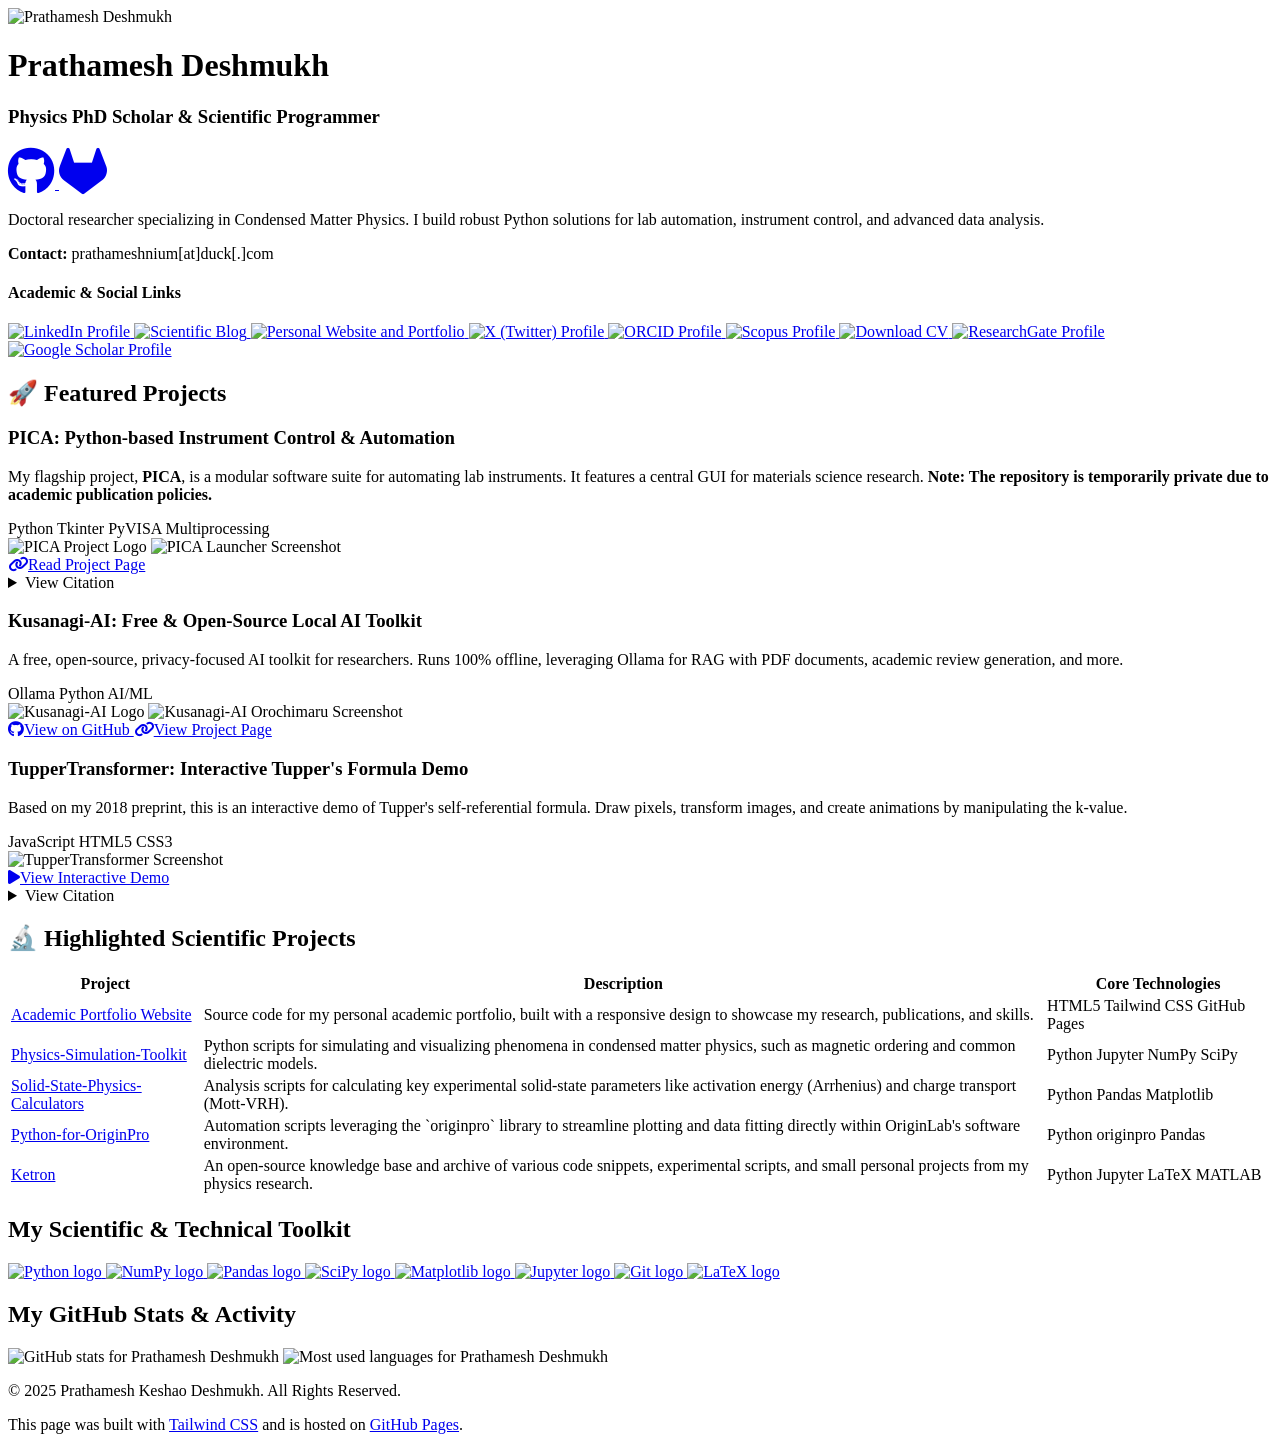
==== Index.html @ d0d530ff "a basic landing page" ====
<!DOCTYPE html>
<html lang="en" class="scroll-smooth">
<head>
    <meta charset="UTF-8">
    <meta name="viewport" content="width=device-width, initial-scale=1.0">
    
    <title>Prathamesh Deshmukh | Universal Homepage</title>
    <meta name="description" content="Welcome to the universal homepage and workbench of Prathamesh Deshmukh, a Physics PhD scholar and scientific programmer.">

    <link rel="stylesheet" href="https://cdnjs.cloudflare.com/ajax/libs/font-awesome/6.4.0/css/all.min.css" integrity="sha512-iecdLmaskl7CVkqkXNQ/ZH/XLlvWZOJyj7Yy7tcenmpD1ypASozpmT/E0iPtmFIB46ZmdtAc9eNBvH0H/ZpiBw==" crossorigin="anonymous" referrerpolicy="no-referrer" />

    <script src="https://cdn.tailwindcss.com"></script>

    <script>
        tailwind.config = {
            theme: {
                extend: {
                    colors: {
                        'dark-bg': '#111827',       // Dark background (from your site's theme)
                        'card-bg': '#1f2937',       // Lighter card background
                        'accent-orange': '#F6AD55', // Your theme's orange (from your CV badge)
                        'light-slate': '#D1D5DB',   // Light text
                        'slate': '#9CA3AF',         // Subdued text
                    }
                }
            }
        }
    </script>

    <style>
        body {
            font-family: 'sans-serif';
        }
        pre {
            white-space: pre-wrap;
            word-wrap: break-word;
        }
    </style>
</head>

<body class="bg-dark-bg text-light-slate antialiased">

    <div class="container mx-auto px-4 sm:px-6 lg:px-8 py-12 md:py-16">

        <header id="header" class="text-center mb-16">
            <img src="https://github.com/prathameshnium.png" alt="Prathamesh Deshmukh" class="w-32 h-32 rounded-full mx-auto mb-6 border-4 border-card-bg shadow-lg">
            
            <h1 class="text-4xl md:text-5xl font-bold text-white mb-2">Prathamesh Deshmukh</h1>
            <h3 class="text-2xl text-accent-orange mb-6">Physics PhD Scholar & Scientific Programmer</h3>

            <div class="flex justify-center gap-6 mb-8">
                <a href="https://github.com/prathameshnium" target="_blank" rel="noopener noreferrer" title="GitHub Profile" class="text-slate hover:text-accent-orange transition-colors">
                    <i class="fab fa-github fa-3x"></i>
                </a>
                <a href="https://gitlab.com/prathameshnium" target="_blank" rel="noopener noreferrer" title="GitLab Profile" class="text-slate hover:text-accent-orange transition-colors">
                    <i class="fab fa-gitlab fa-3x"></i>
                </a>
            </div>

            <p class="text-lg text-light-slate max-w-3xl mx-auto mb-6">
                Doctoral researcher specializing in Condensed Matter Physics. I build robust Python solutions for lab automation, instrument control, and advanced data analysis.
            </p>
            <p class="text-md text-slate max-w-3xl mx-auto mb-8">
                <b>Contact:</b> prathameshnium[at]duck[.]com
            </p>
            
            <h4 class="text-xl font-semibold text-white mb-4">Academic & Social Links</h4>
            <div class="flex flex-wrap justify-center gap-2">
                <a href="https://in.linkedin.com/in/prathamesh-k-deshmukh" target="_blank" rel="noopener noreferrer">
                    <img src="https://img.shields.io/badge/LinkedIn-0077B5?style=for-the-badge&logo=linkedin&logoColor=white" alt="LinkedIn Profile"/>
                </a>
                <a href="https://prathameshdeshmukh.site/pages/blog.html" target="_blank" rel="noopener noreferrer">
                    <img src="https://img.shields.io/badge/Blog-20232A?style=for-the-badge&logo=blogger&logoColor=white" alt="Scientific Blog"/>
                </a>
                <a href="https://prathameshdeshmukh.site/" target="_blank" rel="noopener noreferrer">
                    <img src="https://img.shields.io/badge/Website-6C93C4?style=for-the-badge&logo=website&logoColor=white" alt="Personal Website and Portfolio"/>
                </a>
                <a href="https://x.com/prathameshnium" target="_blank" rel="noopener noreferrer">
                    <img src="https://img.shields.io/badge/X_(Twitter)-000000?style=for-the-badge&logo=x&logoColor=white" alt="X (Twitter) Profile"/>
                </a>
                <a href="https://orcid.org/0009-0008-3278-0837" target="_blank" rel="noopener noreferrer">
                    <img src="https://img.shields.io/badge/ORCID-A6CE39?style=for-the-badge&logo=orcid&logoColor=white" alt="ORCID Profile"/>
                </a>
                <a href="https://www.scopus.com/authid/detail.uri?authorId=59544780300" target="_blank" rel="noopener noreferrer">
                    <img src="https://img.shields.io/badge/Scopus-E9711A?style=for-the-badge&logo=scopus&logoColor=white" alt="Scopus Profile"/>
                </a>
                <a href="https://prathameshdeshmukh.site/pages/cv.html" target="_blank" rel="noopener noreferrer">
                    <img src="https://img.shields.io/badge/Download_CV-F6AD55?style=for-the-badge&logo=read-the-docs&logoColor=white" alt="Download CV"/>
                </a>
                <a href="https://www.researchgate.net/profile/Prathamesh-Deshmukh-6" target="_blank" rel="noopener noreferrer">
                    <img src="https://img.shields.io/badge/ResearchGate-00CCBB?style=for-the-badge&logo=researchgate&logoColor=white" alt="ResearchGate Profile"/>
                </a>
                <a href="https://scholar.google.com/citations?user=DJgzI30AAAAJ&hl=en&oi=ao" target="_blank" rel="noopener noreferrer">
                    <img src="https://img.shields.io/badge/Google_Scholar-4285F4?style=for-the-badge&logo=google-scholar&logoColor=white" alt="Google Scholar Profile"/>
                </a>
            </div>
        </header>

        <section id="featured-projects" class="py-16">
            <h2 class="text-3xl font-bold text-white text-center mb-10">🚀 Featured Projects</h2>
            <div class="grid grid-cols-1 lg:grid-cols-2 gap-8">

                <div class="bg-card-bg rounded-lg shadow-lg overflow-hidden flex flex-col">
                    <div class="md:flex flex-grow">
                        <div class="p-6 md:w-2/3">
                            <h3 class="text-2xl font-bold text-accent-orange mb-3">PICA: Python-based Instrument Control & Automation</h3>
                            <p class="text-light-slate mb-4">
                                My flagship project, <b>PICA</b>, is a modular software suite for automating lab instruments. It features a central GUI for materials science research. <b>Note: The repository is temporarily private due to academic publication policies.</b>
                            </p>
                            <div class="flex flex-wrap gap-2 mb-6">
                                <span class="bg-blue-900 text-blue-200 text-xs font-semibold px-2.5 py-0.5 rounded">Python</span>
                                <span class="bg-gray-700 text-gray-200 text-xs font-semibold px-2.5 py-0.5 rounded">Tkinter</span>
                                <span class="bg-blue-900 text-blue-200 text-xs font-semibold px-2.5 py-0.5 rounded">PyVISA</span>
                                <span class="bg-blue-900 text-blue-200 text-xs font-semibold px-2.5 py-0.5 rounded">Multiprocessing</span>
                            </div>
                        </div>
                        <div class="p-6 md:w-1/3 flex flex-col items-center justify-center gap-4 bg-dark-bg/30">
                            <img src="https://raw.githubusercontent.com/prathameshnium/static-files/main/projects/pica/logo/pica-logo-nbg.png" alt="PICA Project Logo" class="w-24 h-24 object-contain"/>
                            <img src="https://raw.githubusercontent.com/prathameshnium/static-files/main/projects/pica/pica-launcher-screenshot.png" alt="PICA Launcher Screenshot" class="w-full max-w-xs rounded-lg shadow-md"/>
                        </div>
                    </div>
                    <div class="p-6 bg-gray-800/50 mt-auto flex flex-wrap gap-4">
                         <a href="https://prathameshdeshmukh.site/pages/project-pica.html" target="_blank" rel="noopener noreferrer" class="font-medium text-accent-orange hover:text-white transition-colors">
                            <i class="fas fa-link mr-2"></i>Read Project Page
                        </a>
                        <details class="text-sm w-full">
                            <summary class="cursor-pointer font-semibold text-slate hover:text-white">View Citation</summary>
                            <div class="bg-dark-bg p-4 rounded-md mt-2 text-slate">
                                <pre class="bg-gray-900 p-3 rounded-md text-xs mt-2 overflow-auto">@software{Deshmukh_PICA_2023, ...}</pre>
                            </div>
                        </details>
                    </div>
                </div>

                <div class="bg-card-bg rounded-lg shadow-lg overflow-hidden flex flex-col">
                    <div class="md:flex flex-grow">
                        <div class="p-6 md:w-2/3">
                            <h3 class="text-2xl font-bold text-accent-orange mb-3">Kusanagi-AI: Free & Open-Source Local AI Toolkit</h3>
                            <p class="text-light-slate mb-4">
                                A free, open-source, privacy-focused AI toolkit for researchers. Runs 100% offline, leveraging Ollama for RAG with PDF documents, academic review generation, and more.
                            </p>
                            <div class="flex flex-wrap gap-2 mb-6">
                                <span class="bg-gray-700 text-gray-200 text-xs font-semibold px-2.5 py-0.5 rounded">Ollama</span>
                                <span class="bg-blue-900 text-blue-200 text-xs font-semibold px-2.5 py-0.5 rounded">Python</span>
                                <span class="bg-pink-900 text-pink-200 text-xs font-semibold px-2.5 py-0.5 rounded">AI/ML</span>
                            </div>
                        </div>
                        <div class="p-6 md:w-1/3 flex flex-col items-center justify-center gap-4 bg-dark-bg/30">
                            <img src="https://raw.githubusercontent.com/prathameshnium/static-files/main/projects/kusanagi-ai/logo/Kusanagi-AI.png" alt="Kusanagi-AI Logo" class="w-24 h-24 object-contain"/>
                            <img src="https://raw.githubusercontent.com/prathameshnium/static-files/main/projects/kusanagi-ai/Orochimaru_Screenshot.jpg" alt="Kusanagi-AI Orochimaru Screenshot" class="w-full max-w-xs rounded-lg shadow-md"/>
                        </div>
                    </div>
                    <div class="p-6 bg-gray-800/50 mt-auto flex flex-wrap gap-4">
                         <a href="https://github.com/prathameshnium/Kusanagi-AI" target="_blank" rel="noopener noreferrer" class="font-medium text-accent-orange hover:text-white transition-colors">
                            <i class="fab fa-github mr-2"></i>View on GitHub
                        </a>
                        <a href="https://prathameshnium.github.io/Kusanagi-AI/" target="_blank" rel="noopener noreferrer" class="font-medium text-accent-orange hover:text-white transition-colors">
                            <i class="fas fa-link mr-2"></i>View Project Page
                        </a>
                    </div>
                </div>

                <div class="bg-card-bg rounded-lg shadow-lg overflow-hidden flex flex-col">
                    <div class="md:flex flex-grow">
                        <div class="p-6 md:w-2/3">
                            <h3 class="text-2xl font-bold text-accent-orange mb-3">TupperTransformer: Interactive Tupper's Formula Demo</h3>
                            <p class="text-light-slate mb-4">
                                Based on my 2018 preprint, this is an interactive demo of Tupper's self-referential formula. Draw pixels, transform images, and create animations by manipulating the k-value.
                            </p>
                            <div class="flex flex-wrap gap-2 mb-6">
                                <span class="bg-yellow-700 text-yellow-200 text-xs font-semibold px-2.5 py-0.5 rounded">JavaScript</span>
                                <span class="bg-red-800 text-red-200 text-xs font-semibold px-2.5 py-0.5 rounded">HTML5</span>
                                <span class="bg-blue-800 text-blue-200 text-xs font-semibold px-2.5 py-0.5 rounded">CSS3</span>
                            </div>
                        </div>
                        <div class="p-6 md:w-1/3 flex flex-col items-center justify-center gap-4 bg-dark-bg/30">
                            <img src="https://raw.githubusercontent.com/prathameshnium/static-files/main/projects/tupper-transformer/tupper-transformer-ss.png" alt="TupperTransformer Screenshot" class="w-full max-w-xs rounded-lg shadow-md"/>
                        </div>
                    </div>
                    <div class="p-6 bg-gray-800/50 mt-auto flex flex-wrap gap-4">
                        <a href="https://prathameshnium.github.io/TupperTransformer/" target="_blank" rel="noopener noreferrer" class="font-medium text-accent-orange hover:text-white transition-colors">
                            <i class="fas fa-play mr-2"></i>View Interactive Demo
                        </a>
                         <details class="text-sm w-full">
                            <summary class="cursor-pointer font-semibold text-slate hover:text-white">View Citation</summary>
                            <div class="bg-dark-bg p-4 rounded-md mt-2 text-slate">
                                <pre class="bg-gray-900 p-3 rounded-md text-xs mt-2 overflow-auto">@article{Deshmukh2018, ...}</pre>
                            </div>
                        </details>
                    </div>
                </div>

            </div> </section>


        <section id="more-projects" class="py-12">
            <h2 class="text-3xl font-bold text-white text-center mb-10">🔬 Highlighted Scientific Projects</h2>
            <div class="bg-card-bg rounded-lg shadow-lg overflow-x-auto">
                <table class="min-w-full divide-y divide-gray-700">
                    <thead class="bg-gray-800/50">
                        <tr>
                            <th scope="col" class="py-3 px-6 text-left text-xs font-medium text-slate uppercase tracking-wider">Project</th>
                            <th scope="col" class="py-3 px-6 text-left text-xs font-medium text-slate uppercase tracking-wider">Description</th>
                            <th scope="col" class="py-3 px-6 text-left text-xs font-medium text-slate uppercase tracking-wider">Core Technologies</th>
                        </tr>
                    </thead>
                    <tbody class="divide-y divide-gray-700">
                        <tr class="hover:bg-gray-700/50">
                            <td class="py-4 px-6 text-sm text-white whitespace-nowrap"><a href="https://github.com/prathameshnium/prathameshnium.github.io" target="_blank" rel="noopener noreferrer" class="font-bold text-accent-orange hover:underline">Academic Portfolio Website</a></td>
                            <td class="py-4 px-6 text-sm text-light-slate">Source code for my personal academic portfolio, built with a responsive design to showcase my research, publications, and skills.</td>
                            <td class="py-4 px-6 text-sm text-light-slate"><span class="bg-gray-700 text-xs px-2 py-1 rounded-md">HTML5</span> <span class="bg-gray-700 text-xs px-2 py-1 rounded-md">Tailwind CSS</span> <span class="bg-gray-700 text-xs px-2 py-1 rounded-md">GitHub Pages</span></td>
                        </tr>
                        <tr class="hover:bg-gray-700/50">
                            <td class="py-4 px-6 text-sm text-white whitespace-nowrap"><a href="https://github.com/prathameshnium/Physics-Simulation-Toolkit" target="_blank" rel="noopener noreferrer" class="font-bold text-accent-orange hover:underline">Physics-Simulation-Toolkit</a></td>
                            <td class="py-4 px-6 text-sm text-light-slate">Python scripts for simulating and visualizing phenomena in condensed matter physics, such as magnetic ordering and common dielectric models.</td>
                            <td class="py-4 px-6 text-sm text-light-slate"><span class="bg-gray-700 text-xs px-2 py-1 rounded-md">Python</span> <span class="bg-gray-700 text-xs px-2 py-1 rounded-md">Jupyter</span> <span class="bg-gray-700 text-xs px-2 py-1 rounded-md">NumPy</span> <span class="bg-gray-700 text-xs px-2 py-1 rounded-md">SciPy</span></td>
                        </tr>
                        <tr class="hover:bg-gray-700/50">
                            <td class="py-4 px-6 text-sm text-white whitespace-nowrap"><a href="https://github.com/prathameshnium/Solid-State-Physics-Calculators" target="_blank" rel="noopener noreferrer" class="font-bold text-accent-orange hover:underline">Solid-State-Physics-Calculators</a></td>
                            <td class="py-4 px-6 text-sm text-light-slate">Analysis scripts for calculating key experimental solid-state parameters like activation energy (Arrhenius) and charge transport (Mott-VRH).</td>
                            <td class="py-4 px-6 text-sm text-light-slate"><span class="bg-gray-700 text-xs px-2 py-1 rounded-md">Python</span> <span class="bg-gray-700 text-xs px-2 py-1 rounded-md">Pandas</span> <span class="bg-gray-700 text-xs px-2 py-1 rounded-md">Matplotlib</span></td>
                        </tr>
                        <tr class="hover:bg-gray-700/50">
                            <td class="py-4 px-6 text-sm text-white whitespace-nowrap"><a href="https://github.com/prathameshnium/Python-for-OriginPro" target="_blank" rel="noopener noreferrer" class="font-bold text-accent-orange hover:underline">Python-for-OriginPro</a></td>
                            <td class="py-4 px-6 text-sm text-light-slate">Automation scripts leveraging the `originpro` library to streamline plotting and data fitting directly within OriginLab's software environment.</td>
                            <td class="py-4 px-6 text-sm text-light-slate"><span class="bg-gray-700 text-xs px-2 py-1 rounded-md">Python</span> <span class="bg-gray-700 text-xs px-2 py-1 rounded-md">originpro</span> <span class="bg-gray-700 text-xs px-2 py-1 rounded-md">Pandas</span></td>
                        </tr>
                        <tr class="hover:bg-gray-700/50">
                            <td class="py-4 px-6 text-sm text-white whitespace-nowrap"><a href="https://github.com/prathameshnium/Ketron" target="_blank" rel="noopener noreferrer" class="font-bold text-accent-orange hover:underline">Ketron</a></td>
                            <td class="py-4 px-6 text-sm text-light-slate">An open-source knowledge base and archive of various code snippets, experimental scripts, and small personal projects from my physics research.</td>
                            <td class="py-4 px-6 text-sm text-light-slate"><span class="bg-gray-700 text-xs px-2 py-1 rounded-md">Python</span> <span class="bg-gray-700 text-xs px-2 py-1 rounded-md">Jupyter</span> <span class="bg-gray-700 text-xs px-2 py-1 rounded-md">LaTeX</span> <span class="bg-gray-700 text-xs px-2 py-1 rounded-md">MATLAB</span></td>
                        </tr>
                    </tbody>
                </table>
            </div>
        </section>

        <section id="toolkit" class="py-12">
            <h2 class="text-3xl font-bold text-white text-center mb-8">My Scientific & Technical Toolkit</h2>
            <div class="flex flex-wrap justify-center items-center gap-6 md:gap-10">
                <a href="https://www.python.org" target="_blank" rel="noopener noreferrer" title="Python"> <img src="https://raw.githubusercontent.com/prathameshnium/static-files/main/icons/python.svg" alt="Python logo" width="45" height="45"/> </a>
                <a href="https://numpy.org/" target="_blank" rel="noopener noreferrer" title="NumPy"> <img src="https://raw.githubusercontent.com/prathameshnium/static-files/main/icons/numpy.svg" alt="NumPy logo" width="45" height="45"/> </a>
                <a href="https://pandas.pydata.org/" target="_blank" rel="noopener noreferrer" title="Pandas"> <img src="https://raw.githubusercontent.com/prathameshnium/static-files/main/icons/pandas.svg" alt="Pandas logo" width="45" height="45"/> </a>
                <a href="https://scipy.org/" target="_blank" rel="noopener noreferrer" title="SciPy"> <img src="https://raw.githubusercontent.com/prathameshnium/static-files/main/icons/scipy.svg" alt="SciPy logo" width="50" height="50"/> </a>
                <a href="https://matplotlib.org/" target="_blank" rel="noopener noreferrer" title="Matplotlib"> <img src="https://raw.githubusercontent.com/prathameshnium/static-files/main/icons/matplotlib.svg" alt="Matplotlib logo" width="120" height="120"/> </a>
                <a href="https://jupyter.org/" target="_blank" rel="noopener noreferrer" title="Jupyter"> <img src="https://raw.githubusercontent.com/prathameshnium/static-files/main/icons/jupyter.svg" alt="Jupyter logo" width="45" height="45"/> </a>
                <a href="https://git-scm.com/" target="_blank" rel="noopener noreferrer" title="Git"> <img src="https://raw.githubusercontent.com/prathameshnium/static-files/main/icons/git.svg" alt="Git logo" width="45" height="45"/> </a>
                <a href="https://www.latex-project.org/" target="_blank" rel="noopener noreferrer" title="LaTeX"> <img src="https://raw.githubusercontent.com/prathameshnium/static-files/main/icons/latex.svg" alt="LaTeX logo" width="45" height="45"/> </a>
            </div>
        </section>

        <section id="stats" class="py-12">
            <h2 class="text-3xl font-bold text-white text-center mb-10">My GitHub Stats & Activity</h2>
            <div class="flex flex-col md:flex-row flex-wrap justify-center items-center gap-4">
                <img src="https://github-readme-stats.vercel.app/api?username=prathameshnium&show_icons=true&locale=en&hide_border=true&count_private=true&bg_color=1f2937&title_color=F6AD55&text_color=D1D5DB&icon_color=F6AD55&show_owner=true" alt="GitHub stats for Prathamesh Deshmukh" class="w-full md:w-auto md:max-w-md"/>
                <img src="https://github-readme-stats.vercel.app/api/top-langs?username=prathameshnium&show_icons=true&locale=en&layout=compact&hide_border=true&bg_color=1f2937&title_color=F6AD55&text_color=D1D5DB&icon_color=F6AD55&exclude_repo=prathameshnium.github.io" alt="Most used languages for Prathamesh Deshmukh" class="w-full md:w-auto"/>
            </div>
        </section>

        <footer class="text-center py-12 mt-12 border-t border-gray-700">
            <p class="text-slate">&copy; 2025 Prathamesh Keshao Deshmukh. All Rights Reserved.</p>
            <p class="text-sm text-slate mt-2">
                This page was built with <a href="https://tailwindcss.com/" target="_blank" rel="noopener noreferrer" class="hover:text-accent-orange">Tailwind CSS</a> and is hosted on 
                <a href="https://github.com/prathameshnium/prathameshnium.github.io" target="_blank" rel="noopener noreferrer" class="hover:text-accent-orange">GitHub Pages</a>.
            </p>
        </footer>

    </div> </body>
</html>
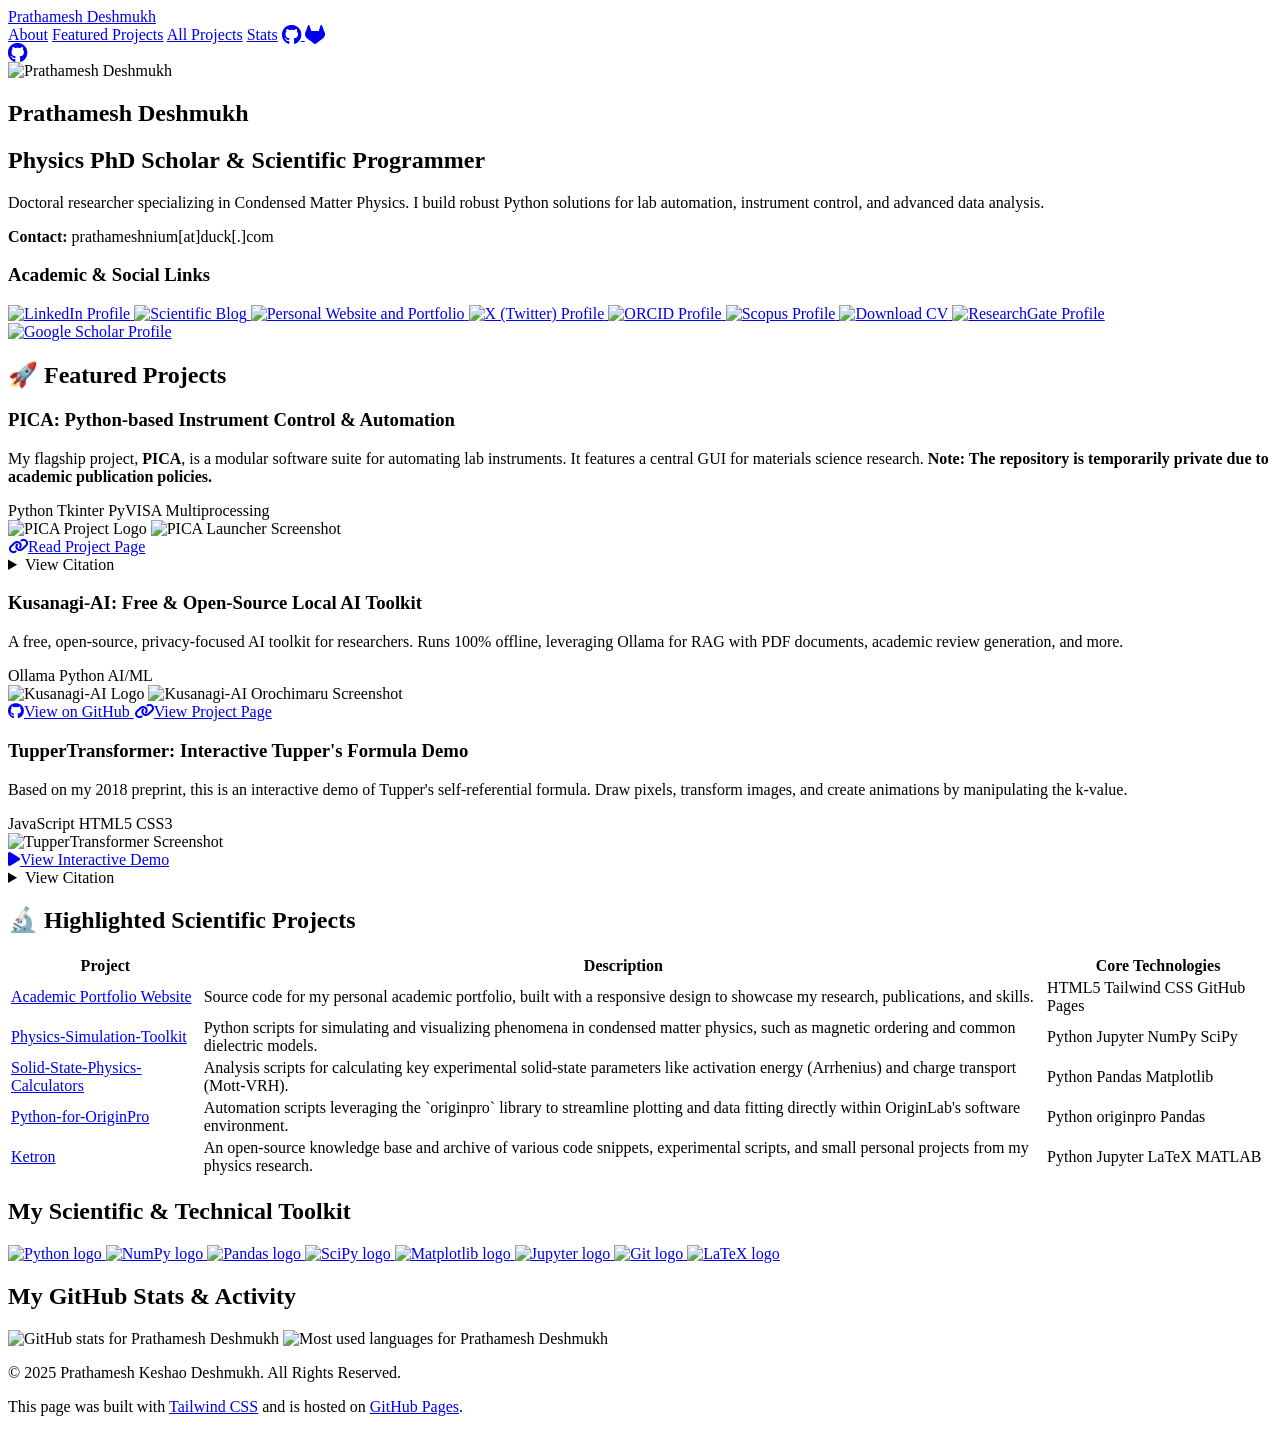
==== commit d5c94103: "added readme + fix the cite part" ====
--- a/Index.html
+++ b/Index.html
@@ -4,8 +4,26 @@
     <meta charset="UTF-8">
     <meta name="viewport" content="width=device-width, initial-scale=1.0">
     
-    <title>Prathamesh Deshmukh | Universal Homepage</title>
-    <meta name="description" content="Welcome to the universal homepage and workbench of Prathamesh Deshmukh, a Physics PhD scholar and scientific programmer.">
+    <title>Prathamesh Deshmukh | Scientific Programmer & Physics PhD</title>
+    <meta name="description" content="Official homepage of Prathamesh Deshmukh, a Physics PhD scholar and scientific programmer, showcasing key projects in lab automation (PICA), local AI (Kusanagi-AI), and computational physics.">
+    <meta name="keywords" content="Prathamesh Deshmukh, Physics PhD, Scientific Programmer, Python, Lab Automation, PICA, Kusanagi-AI, Condensed Matter Physics, Data Analysis">
+    <meta name="author" content="Prathamesh Deshmukh">
+    <link rel="canonical" href="https://prathameshnium.github.io/">
+    
+    <meta property="og:title" content="Prathamesh Deshmukh | Scientific Programmer & Physics PhD">
+    <meta property="og:description" content="Showcasing key projects in lab automation, local AI, and computational physics.">
+    <meta property="og:type" content="website">
+    <meta property="og:url" content="https://prathameshnium.github.io/">
+    <meta property="og:image" content="https://github.com/prathameshnium.png">
+    
+    <meta name="twitter:card" content="summary">
+    <meta name="twitter:site" content="@prathameshnium">
+    <meta name="twitter:creator" content="@prathameshnium">
+    <meta name="twitter:title" content="Prathamesh Deshmukh | Scientific Programmer & Physics PhD">
+    <meta name="twitter:description" content="Showcasing key projects in lab automation, local AI, and computational physics.">
+    <meta name="twitter:image" content="https://github.com/prathameshnium.png">
+
+    <link rel="icon" href="https://github.com/prathameshnium.png" type="image/png">
 
     <link rel="stylesheet" href="https://cdnjs.cloudflare.com/ajax/libs/font-awesome/6.4.0/css/all.min.css" integrity="sha512-iecdLmaskl7CVkqkXNQ/ZH/XLlvWZOJyj7Yy7tcenmpD1ypASozpmT/E0iPtmFIB46ZmdtAc9eNBvH0H/ZpiBw==" crossorigin="anonymous" referrerpolicy="no-referrer" />
 
@@ -15,255 +33,287 @@
         tailwind.config = {
             theme: {
                 extend: {
+                    fontFamily: {
+                        'sans': ['"ui-sans-serif"', '"system-ui"', 'sans-serif'],
+                        'serif': ['"ui-serif"', '"Georgia"', 'serif'],
+                    },
                     colors: {
-                        'dark-bg': '#111827',       // Dark background (from your site's theme)
-                        'card-bg': '#1f2937',       // Lighter card background
-                        'accent-orange': '#F6AD55', // Your theme's orange (from your CV badge)
-                        'light-slate': '#D1D5DB',   // Light text
-                        'slate': '#9CA3AF',         // Subdued text
+                        'dark-bg': '#111827',
+                        'card-bg': '#1f2937',
+                        'accent-orange': '#F6AD55',
+                        'light-slate': '#D1D5DB',
+                        'slate': '#9CA3AF',
                     }
                 }
             }
         }
     </script>
-
-    <style>
-        body {
-            font-family: 'sans-serif';
-        }
-        pre {
-            white-space: pre-wrap;
-            word-wrap: break-word;
-        }
-    </style>
 </head>
 
-<body class="bg-dark-bg text-light-slate antialiased">
-
-    <div class="container mx-auto px-4 sm:px-6 lg:px-8 py-12 md:py-16">
-
-        <header id="header" class="text-center mb-16">
-            <img src="https://github.com/prathameshnium.png" alt="Prathamesh Deshmukh" class="w-32 h-32 rounded-full mx-auto mb-6 border-4 border-card-bg shadow-lg">
-            
-            <h1 class="text-4xl md:text-5xl font-bold text-white mb-2">Prathamesh Deshmukh</h1>
-            <h3 class="text-2xl text-accent-orange mb-6">Physics PhD Scholar & Scientific Programmer</h3>
-
-            <div class="flex justify-center gap-6 mb-8">
-                <a href="https://github.com/prathameshnium" target="_blank" rel="noopener noreferrer" title="GitHub Profile" class="text-slate hover:text-accent-orange transition-colors">
-                    <i class="fab fa-github fa-3x"></i>
-                </a>
-                <a href="https://gitlab.com/prathameshnium" target="_blank" rel="noopener noreferrer" title="GitLab Profile" class="text-slate hover:text-accent-orange transition-colors">
-                    <i class="fab fa-gitlab fa-3x"></i>
-                </a>
+<body class="antialiased font-sans bg-dark-bg text-light-slate">
+
+    <nav class="bg-dark-bg/80 backdrop-blur-sm sticky top-0 z-50 border-b border-gray-700">
+        <div class="container mx-auto px-4 sm:px-6 lg:px-8">
+            <div class="flex justify-between items-center h-16">
+                <div class="flex-shrink-0">
+                    <a href="#" class="text-2xl font-bold text-white font-serif">Prathamesh Deshmukh</a>
+                </div>
+                <div class="hidden md:flex items-center space-x-6">
+                    <a href="#about" class="text-slate hover:text-accent-orange px-3 py-2 rounded-md text-sm font-medium transition-colors">About</a>
+                    <a href="#featured-projects" class="text-slate hover:text-accent-orange px-3 py-2 rounded-md text-sm font-medium transition-colors">Featured Projects</a>
+                    <a href="#more-projects" class="text-slate hover:text-accent-orange px-3 py-2 rounded-md text-sm font-medium transition-colors">All Projects</a>
+                    <a href="#stats" class="text-slate hover:text-accent-orange px-3 py-2 rounded-md text-sm font-medium transition-colors">Stats</a>
+                    <a href="https://github.com/prathameshnium" target="_blank" rel="noopener noreferrer" class="text-slate hover:text-accent-orange" aria-label="GitHub Profile">
+                        <i class="fab fa-github fa-lg"></i>
+                    </a>
+                    <a href="https://gitlab.com/prathameshnium" target="_blank" rel="noopener noreferrer" class="text-slate hover:text-accent-orange" aria-label="GitLab Profile">
+                        <i class="fab fa-gitlab fa-lg"></i>
+                    </a>
+                </div>
+                <div class="md:hidden">
+                    <a href="https://github.com/prathameshnium" target="_blank" rel="noopener noreferrer" class="text-slate hover:text-accent-orange" aria-label="GitHub Profile">
+                        <i class="fab fa-github fa-lg"></i>
+                    </a>
+                </div>
             </div>
-
-            <p class="text-lg text-light-slate max-w-3xl mx-auto mb-6">
-                Doctoral researcher specializing in Condensed Matter Physics. I build robust Python solutions for lab automation, instrument control, and advanced data analysis.
-            </p>
-            <p class="text-md text-slate max-w-3xl mx-auto mb-8">
-                <b>Contact:</b> prathameshnium[at]duck[.]com
-            </p>
-            
-            <h4 class="text-xl font-semibold text-white mb-4">Academic & Social Links</h4>
-            <div class="flex flex-wrap justify-center gap-2">
-                <a href="https://in.linkedin.com/in/prathamesh-k-deshmukh" target="_blank" rel="noopener noreferrer">
-                    <img src="https://img.shields.io/badge/LinkedIn-0077B5?style=for-the-badge&logo=linkedin&logoColor=white" alt="LinkedIn Profile"/>
-                </a>
-                <a href="https://prathameshdeshmukh.site/pages/blog.html" target="_blank" rel="noopener noreferrer">
-                    <img src="https://img.shields.io/badge/Blog-20232A?style=for-the-badge&logo=blogger&logoColor=white" alt="Scientific Blog"/>
-                </a>
-                <a href="https://prathameshdeshmukh.site/" target="_blank" rel="noopener noreferrer">
-                    <img src="https://img.shields.io/badge/Website-6C93C4?style=for-the-badge&logo=website&logoColor=white" alt="Personal Website and Portfolio"/>
-                </a>
-                <a href="https://x.com/prathameshnium" target="_blank" rel="noopener noreferrer">
-                    <img src="https://img.shields.io/badge/X_(Twitter)-000000?style=for-the-badge&logo=x&logoColor=white" alt="X (Twitter) Profile"/>
-                </a>
-                <a href="https://orcid.org/0009-0008-3278-0837" target="_blank" rel="noopener noreferrer">
-                    <img src="https://img.shields.io/badge/ORCID-A6CE39?style=for-the-badge&logo=orcid&logoColor=white" alt="ORCID Profile"/>
-                </a>
-                <a href="https://www.scopus.com/authid/detail.uri?authorId=59544780300" target="_blank" rel="noopener noreferrer">
-                    <img src="https://img.shields.io/badge/Scopus-E9711A?style=for-the-badge&logo=scopus&logoColor=white" alt="Scopus Profile"/>
-                </a>
-                <a href="https://prathameshdeshmukh.site/pages/cv.html" target="_blank" rel="noopener noreferrer">
-                    <img src="https://img.shields.io/badge/Download_CV-F6AD55?style=for-the-badge&logo=read-the-docs&logoColor=white" alt="Download CV"/>
-                </a>
-                <a href="https://www.researchgate.net/profile/Prathamesh-Deshmukh-6" target="_blank" rel="noopener noreferrer">
-                    <img src="https://img.shields.io/badge/ResearchGate-00CCBB?style=for-the-badge&logo=researchgate&logoColor=white" alt="ResearchGate Profile"/>
-                </a>
-                <a href="https://scholar.google.com/citations?user=DJgzI30AAAAJ&hl=en&oi=ao" target="_blank" rel="noopener noreferrer">
-                    <img src="https://img.shields.io/badge/Google_Scholar-4285F4?style=for-the-badge&logo=google-scholar&logoColor=white" alt="Google Scholar Profile"/>
-                </a>
-            </div>
-        </header>
-
-        <section id="featured-projects" class="py-16">
-            <h2 class="text-3xl font-bold text-white text-center mb-10">🚀 Featured Projects</h2>
-            <div class="grid grid-cols-1 lg:grid-cols-2 gap-8">
-
-                <div class="bg-card-bg rounded-lg shadow-lg overflow-hidden flex flex-col">
-                    <div class="md:flex flex-grow">
-                        <div class="p-6 md:w-2/3">
-                            <h3 class="text-2xl font-bold text-accent-orange mb-3">PICA: Python-based Instrument Control & Automation</h3>
-                            <p class="text-light-slate mb-4">
-                                My flagship project, <b>PICA</b>, is a modular software suite for automating lab instruments. It features a central GUI for materials science research. <b>Note: The repository is temporarily private due to academic publication policies.</b>
-                            </p>
-                            <div class="flex flex-wrap gap-2 mb-6">
-                                <span class="bg-blue-900 text-blue-200 text-xs font-semibold px-2.5 py-0.5 rounded">Python</span>
-                                <span class="bg-gray-700 text-gray-200 text-xs font-semibold px-2.5 py-0.5 rounded">Tkinter</span>
-                                <span class="bg-blue-900 text-blue-200 text-xs font-semibold px-2.5 py-0.5 rounded">PyVISA</span>
-                                <span class="bg-blue-900 text-blue-200 text-xs font-semibold px-2.5 py-0.5 rounded">Multiprocessing</span>
-                            </div>
-                        </div>
-                        <div class="p-6 md:w-1/3 flex flex-col items-center justify-center gap-4 bg-dark-bg/30">
-                            <img src="https://raw.githubusercontent.com/prathameshnium/static-files/main/projects/pica/logo/pica-logo-nbg.png" alt="PICA Project Logo" class="w-24 h-24 object-contain"/>
-                            <img src="https://raw.githubusercontent.com/prathameshnium/static-files/main/projects/pica/pica-launcher-screenshot.png" alt="PICA Launcher Screenshot" class="w-full max-w-xs rounded-lg shadow-md"/>
+        </div>
+    </nav>
+
+    <main>
+        <div class="container mx-auto px-4 sm:px-6 lg:px-8 py-12 md:py-16">
+
+            <section id="about" class="text-center pt-12 mb-16">
+                <img src="https://github.com/prathameshnium.png" alt="Prathamesh Deshmukh" class="w-32 h-32 rounded-full mx-auto mb-6 border-4 border-card-bg shadow-lg">
+                
+                <h1 class="text-4xl md:text-5xl font-bold text-white mb-2">Prathamesh Deshmukh</h1>
+                <h2 class="text-2xl text-accent-orange mb-6">Physics PhD Scholar & Scientific Programmer</h2>
+
+                <p class="text-lg text-light-slate max-w-3xl mx-auto mb-6">
+                    Doctoral researcher specializing in Condensed Matter Physics. I build robust Python solutions for lab automation, instrument control, and advanced data analysis.
+                </p>
+                <p class="text-md text-slate max-w-3xl mx-auto mb-8">
+                    <b>Contact:</b> prathameshnium[at]duck[.]com
+                </p>
+                
+                <h3 class="text-xl font-semibold text-white mb-4">Academic & Social Links</h3>
+                <div class="flex flex-wrap justify-center gap-2">
+                    <a href="https://in.linkedin.com/in/prathamesh-k-deshmukh" target="_blank" rel="noopener noreferrer">
+                        <img src="https://img.shields.io/badge/LinkedIn-0077B5?style=for-the-badge&logo=linkedin&logoColor=white" alt="LinkedIn Profile"/>
+                    </a>
+                    <a href="https://prathameshdeshmukh.site/pages/blog.html" target="_blank" rel="noopener noreferrer">
+                        <img src="https://img.shields.io/badge/Blog-20232A?style=for-the-badge&logo=blogger&logoColor=white" alt="Scientific Blog"/>
+                    </a>
+                    <a href="https://prathameshdeshmukh.site/" target="_blank" rel="noopener noreferrer">
+                        <img src="https://img.shields.io/badge/Website-6C93C4?style=for-the-badge&logo=website&logoColor=white" alt="Personal Website and Portfolio"/>
+                    </a>
+                    <a href="https://x.com/prathameshnium" target="_blank" rel="noopener noreferrer">
+                        <img src="https://img.shields.io/badge/X_(Twitter)-000000?style=for-the-badge&logo=x&logoColor=white" alt="X (Twitter) Profile"/>
+                    </a>
+                    <a href="https://orcid.org/0009-0008-3278-0837" target="_blank" rel="noopener noreferrer">
+                        <img src="https://img.shields.io/badge/ORCID-A6CE39?style=for-the-badge&logo=orcid&logoColor=white" alt="ORCID Profile"/>
+                    </a>
+                    <a href="https://www.scopus.com/authid/detail.uri?authorId=59544780300" target="_blank" rel="noopener noreferrer">
+                        <img src="https://img.shields.io/badge/Scopus-E9711A?style=for-the-badge&logo=scopus&logoColor=white" alt="Scopus Profile"/>
+                    </a>
+                    <a href="https://prathameshdeshmukh.site/pages/cv.html" target="_blank" rel="noopener noreferrer">
+                        <img src="https://img.shields.io/badge/Download_CV-F6AD55?style=for-the-badge&logo=read-the-docs&logoColor=white" alt="Download CV"/>
+                    </a>
+                    <a href="https://www.researchgate.net/profile/Prathamesh-Deshmukh-6" target="_blank" rel="noopener noreferrer">
+                        <img src="https://img.shields.io/badge/ResearchGate-00CCBB?style=for-the-badge&logo=researchgate&logoColor=white" alt="ResearchGate Profile"/>
+                    </a>
+                    <a href="https://scholar.google.com/citations?user=DJgzI30AAAAJ&hl=en&oi=ao" target="_blank" rel="noopener noreferrer">
+                        <img src="https://img.shields.io/badge/Google_Scholar-4285F4?style=for-the-badge&logo=google-scholar&logoColor=white" alt="Google Scholar Profile"/>
+                    </a>
+                </div>
+            </section>
+
+            <section id="featured-projects" class="py-16">
+                <h2 class="text-3xl font-bold text-white text-center mb-10">🚀 Featured Projects</h2>
+                <div class="grid grid-cols-1 lg:grid-cols-2 gap-8">
+
+                    <div class="bg-card-bg rounded-lg shadow-lg overflow-hidden flex flex-col">
+                        <div class="md:flex flex-grow">
+                            <div class="p-6 md:w-2/3">
+                                <h3 class="text-2xl font-bold text-accent-orange mb-3">PICA: Python-based Instrument Control & Automation</h3>
+                                <p class="text-light-slate mb-4">
+                                    My flagship project, <b>PICA</b>, is a modular software suite for automating lab instruments. It features a central GUI for materials science research. <b>Note: The repository is temporarily private due to academic publication policies.</b>
+                                </p>
+                                <div class="flex flex-wrap gap-2 mb-6">
+                                    <span class="bg-blue-900 text-blue-200 text-xs font-semibold px-2.5 py-0.5 rounded">Python</span>
+                                    <span class="bg-gray-700 text-gray-200 text-xs font-semibold px-2.5 py-0.5 rounded">Tkinter</span>
+                                    <span class="bg-blue-900 text-blue-200 text-xs font-semibold px-2.5 py-0.5 rounded">PyVISA</span>
+                                    <span class="bg-blue-900 text-blue-200 text-xs font-semibold px-2.5 py-0.5 rounded">Multiprocessing</span>
+                                </div>
+                            </div>
+                            <div class="p-6 md:w-1/3 flex flex-col items-center justify-center gap-4 bg-dark-bg/30">
+                                <img src="https://raw.githubusercontent.com/prathameshnium/static-files/main/projects/pica/logo/pica-logo-nbg.png" alt="PICA Project Logo" class="w-24 h-24 object-contain"/>
+                                <img src="https://raw.githubusercontent.com/prathameshnium/static-files/main/projects/pica/pica-launcher-screenshot.png" alt="PICA Launcher Screenshot" class="w-full max-w-xs rounded-lg shadow-md"/>
+                            </div>
+                        </div>
+                        <div class="p-6 bg-gray-800/50 mt-auto flex flex-wrap gap-4">
+                            <a href="https://prathameshdeshmukh.site/pages/project-pica.html" target="_blank" rel="noopener noreferrer" class="font-medium text-accent-orange hover:text-white transition-colors">
+                                <i class="fas fa-link mr-2"></i>Read Project Page
+                            </a>
+                            <details class="text-sm w-full">
+                                <summary class="cursor-pointer font-semibold text-slate hover:text-white">View Citation</summary>
+                                <div class="bg-dark-bg p-4 rounded-md mt-2 text-slate">
+<pre class="bg-gray-900 p-3 rounded-md text-xs mt-2 overflow-auto">@software{Deshmukh_PICA_2023,
+  author    = {Deshmukh, Prathamesh Keshao and Mukherjee, Sudip},
+  title     = {{PICA: Python-based Instrument Control and Automation Software Suite}},
+  month     = sep,
+  year      = {2023},
+  publisher = {GitHub},
+  version   = {14.1.0},
+  url       = {https://github.com/prathameshnium/PICA-Python-Instrument-Control-and-Automation/tree/14.1.0}
+}</pre>
+                                </div>
+                            </details>
                         </div>
                     </div>
-                    <div class="p-6 bg-gray-800/50 mt-auto flex flex-wrap gap-4">
-                         <a href="https://prathameshdeshmukh.site/pages/project-pica.html" target="_blank" rel="noopener noreferrer" class="font-medium text-accent-orange hover:text-white transition-colors">
-                            <i class="fas fa-link mr-2"></i>Read Project Page
-                        </a>
-                        <details class="text-sm w-full">
-                            <summary class="cursor-pointer font-semibold text-slate hover:text-white">View Citation</summary>
-                            <div class="bg-dark-bg p-4 rounded-md mt-2 text-slate">
-                                <pre class="bg-gray-900 p-3 rounded-md text-xs mt-2 overflow-auto">@software{Deshmukh_PICA_2023, ...}</pre>
-                            </div>
-                        </details>
+
+                    <div class="bg-card-bg rounded-lg shadow-lg overflow-hidden flex flex-col">
+                        <div class="md:flex flex-grow">
+                            <div class="p-6 md:w-2/3">
+                                <h3 class="text-2xl font-bold text-accent-orange mb-3">Kusanagi-AI: Free & Open-Source Local AI Toolkit</h3>
+                                <p class="text-light-slate mb-4">
+                                    A free, open-source, privacy-focused AI toolkit for researchers. Runs 100% offline, leveraging Ollama for RAG with PDF documents, academic review generation, and more.
+                                </p>
+                                <div class="flex flex-wrap gap-2 mb-6">
+                                    <span class="bg-gray-700 text-gray-200 text-xs font-semibold px-2.5 py-0.5 rounded">Ollama</span>
+                                    <span class="bg-blue-900 text-blue-200 text-xs font-semibold px-2.5 py-0.5 rounded">Python</span>
+                                    <span class="bg-pink-900 text-pink-200 text-xs font-semibold px-2.5 py-0.5 rounded">AI/ML</span>
+                                </div>
+                            </div>
+                            <div class="p-6 md:w-1/3 flex flex-col items-center justify-center gap-4 bg-dark-bg/30">
+                                <img src="https://raw.githubusercontent.com/prathameshnium/static-files/main/projects/kusanagi-ai/logo/Kusanagi-AI.png" alt="Kusanagi-AI Logo" class="w-24 h-24 object-contain"/>
+                                <img src="https://raw.githubusercontent.com/prathameshnium/static-files/main/projects/kusanagi-ai/Orochimaru_Screenshot.jpg" alt="Kusanagi-AI Orochimaru Screenshot" class="w-full max-w-xs rounded-lg shadow-md"/>
+                            </div>
+                        </div>
+                        <div class="p-6 bg-gray-800/50 mt-auto flex flex-wrap gap-4">
+                            <a href="https://github.com/prathameshnium/Kusanagi-AI" target="_blank" rel="noopener noreferrer" class="font-medium text-accent-orange hover:text-white transition-colors">
+                                <i class="fab fa-github mr-2"></i>View on GitHub
+                            </a>
+                            <a href="https://prathameshnium.github.io/Kusanagi-AI/" target="_blank" rel="noopener noreferrer" class="font-medium text-accent-orange hover:text-white transition-colors">
+                                <i class="fas fa-link mr-2"></i>View Project Page
+                            </a>
+                        </div>
                     </div>
-                </div>
-
-                <div class="bg-card-bg rounded-lg shadow-lg overflow-hidden flex flex-col">
-                    <div class="md:flex flex-grow">
-                        <div class="p-6 md:w-2/3">
-                            <h3 class="text-2xl font-bold text-accent-orange mb-3">Kusanagi-AI: Free & Open-Source Local AI Toolkit</h3>
-                            <p class="text-light-slate mb-4">
-                                A free, open-source, privacy-focused AI toolkit for researchers. Runs 100% offline, leveraging Ollama for RAG with PDF documents, academic review generation, and more.
-                            </p>
-                            <div class="flex flex-wrap gap-2 mb-6">
-                                <span class="bg-gray-700 text-gray-200 text-xs font-semibold px-2.5 py-0.5 rounded">Ollama</span>
-                                <span class="bg-blue-900 text-blue-200 text-xs font-semibold px-2.5 py-0.5 rounded">Python</span>
-                                <span class="bg-pink-900 text-pink-200 text-xs font-semibold px-2.5 py-0.5 rounded">AI/ML</span>
-                            </div>
-                        </div>
-                        <div class="p-6 md:w-1/3 flex flex-col items-center justify-center gap-4 bg-dark-bg/30">
-                            <img src="https://raw.githubusercontent.com/prathameshnium/static-files/main/projects/kusanagi-ai/logo/Kusanagi-AI.png" alt="Kusanagi-AI Logo" class="w-24 h-24 object-contain"/>
-                            <img src="https://raw.githubusercontent.com/prathameshnium/static-files/main/projects/kusanagi-ai/Orochimaru_Screenshot.jpg" alt="Kusanagi-AI Orochimaru Screenshot" class="w-full max-w-xs rounded-lg shadow-md"/>
+
+                    <div class="bg-card-bg rounded-lg shadow-lg overflow-hidden flex flex-col">
+                        <div class="md:flex flex-grow">
+                            <div class="p-6 md:w-2/3">
+                                <h3 class="text-2xl font-bold text-accent-orange mb-3">TupperTransformer: Interactive Tupper's Formula Demo</h3>
+                                <p class="text-light-slate mb-4">
+                                    Based on my 2018 preprint, this is an interactive demo of Tupper's self-referential formula. Draw pixels, transform images, and create animations by manipulating the k-value.
+                                </p>
+                                <div class="flex flex-wrap gap-2 mb-6">
+                                    <span class="bg-yellow-700 text-yellow-200 text-xs font-semibold px-2.5 py-0.5 rounded">JavaScript</span>
+                                    <span class="bg-red-800 text-red-200 text-xs font-semibold px-2.5 py-0.5 rounded">HTML5</span>
+                                    <span class="bg-blue-800 text-blue-200 text-xs font-semibold px-2.5 py-0.5 rounded">CSS3</span>
+                                </div>
+                            </div>
+                            <div class="p-6 md:w-1/3 flex flex-col items-center justify-center gap-4 bg-dark-bg/30">
+                                <img src="https://raw.githubusercontent.com/prathameshnium/static-files/main/projects/tupper-transformer/tupper-transformer-ss.png" alt="TupperTransformer Screenshot" class="w-full max-w-xs rounded-lg shadow-md"/>
+                            </div>
+                        </div>
+                        <div class="p-6 bg-gray-800/50 mt-auto flex flex-wrap gap-4">
+                            <a href="https://prathameshnium.github.io/TupperTransformer/" target="_blank" rel="noopener noreferrer" class="font-medium text-accent-orange hover:text-white transition-colors">
+                                <i class="fas fa-play mr-2"></i>View Interactive Demo
+                            </a>
+                            <details class="text-sm w-full">
+                                <summary class="cursor-pointer font-semibold text-slate hover:text-white">View Citation</summary>
+                                <div class="bg-dark-bg p-4 rounded-md mt-2 text-slate">
+<pre class="bg-gray-900 p-3 rounded-md text-xs mt-2 overflow-auto">@article{Deshmukh2018,
+  author  = "P Deshmukh",
+  title   = "{Transformation of the pixels in tupper's self-referential formula}",
+  year    = "2018",
+  month   = "6",
+  url     = "https://figshare.com/articles/preprint/Transformation_of_pixels_pdf/6373046",
+  doi     = "10.6084/m9.figshare.6373046.v2"
+}</pre>
+                                </div>
+                            </details>
                         </div>
                     </div>
-                    <div class="p-6 bg-gray-800/50 mt-auto flex flex-wrap gap-4">
-                         <a href="https://github.com/prathameshnium/Kusanagi-AI" target="_blank" rel="noopener noreferrer" class="font-medium text-accent-orange hover:text-white transition-colors">
-                            <i class="fab fa-github mr-2"></i>View on GitHub
-                        </a>
-                        <a href="https://prathameshnium.github.io/Kusanagi-AI/" target="_blank" rel="noopener noreferrer" class="font-medium text-accent-orange hover:text-white transition-colors">
-                            <i class="fas fa-link mr-2"></i>View Project Page
-                        </a>
-                    </div>
-                </div>
-
-                <div class="bg-card-bg rounded-lg shadow-lg overflow-hidden flex flex-col">
-                    <div class="md:flex flex-grow">
-                        <div class="p-6 md:w-2/3">
-                            <h3 class="text-2xl font-bold text-accent-orange mb-3">TupperTransformer: Interactive Tupper's Formula Demo</h3>
-                            <p class="text-light-slate mb-4">
-                                Based on my 2018 preprint, this is an interactive demo of Tupper's self-referential formula. Draw pixels, transform images, and create animations by manipulating the k-value.
-                            </p>
-                            <div class="flex flex-wrap gap-2 mb-6">
-                                <span class="bg-yellow-700 text-yellow-200 text-xs font-semibold px-2.5 py-0.5 rounded">JavaScript</span>
-                                <span class="bg-red-800 text-red-200 text-xs font-semibold px-2.5 py-0.5 rounded">HTML5</span>
-                                <span class="bg-blue-800 text-blue-200 text-xs font-semibold px-2.5 py-0.5 rounded">CSS3</span>
-                            </div>
-                        </div>
-                        <div class="p-6 md:w-1/3 flex flex-col items-center justify-center gap-4 bg-dark-bg/30">
-                            <img src="https://raw.githubusercontent.com/prathameshnium/static-files/main/projects/tupper-transformer/tupper-transformer-ss.png" alt="TupperTransformer Screenshot" class="w-full max-w-xs rounded-lg shadow-md"/>
-                        </div>
-                    </div>
-                    <div class="p-6 bg-gray-800/50 mt-auto flex flex-wrap gap-4">
-                        <a href="https://prathameshnium.github.io/TupperTransformer/" target="_blank" rel="noopener noreferrer" class="font-medium text-accent-orange hover:text-white transition-colors">
-                            <i class="fas fa-play mr-2"></i>View Interactive Demo
-                        </a>
-                         <details class="text-sm w-full">
-                            <summary class="cursor-pointer font-semibold text-slate hover:text-white">View Citation</summary>
-                            <div class="bg-dark-bg p-4 rounded-md mt-2 text-slate">
-                                <pre class="bg-gray-900 p-3 rounded-md text-xs mt-2 overflow-auto">@article{Deshmukh2018, ...}</pre>
-                            </div>
-                        </details>
-                    </div>
-                </div>
-
-            </div> </section>
-
-
-        <section id="more-projects" class="py-12">
-            <h2 class="text-3xl font-bold text-white text-center mb-10">🔬 Highlighted Scientific Projects</h2>
-            <div class="bg-card-bg rounded-lg shadow-lg overflow-x-auto">
-                <table class="min-w-full divide-y divide-gray-700">
-                    <thead class="bg-gray-800/50">
-                        <tr>
-                            <th scope="col" class="py-3 px-6 text-left text-xs font-medium text-slate uppercase tracking-wider">Project</th>
-                            <th scope="col" class="py-3 px-6 text-left text-xs font-medium text-slate uppercase tracking-wider">Description</th>
-                            <th scope="col" class="py-3 px-6 text-left text-xs font-medium text-slate uppercase tracking-wider">Core Technologies</th>
-                        </tr>
-                    </thead>
-                    <tbody class="divide-y divide-gray-700">
-                        <tr class="hover:bg-gray-700/50">
-                            <td class="py-4 px-6 text-sm text-white whitespace-nowrap"><a href="https://github.com/prathameshnium/prathameshnium.github.io" target="_blank" rel="noopener noreferrer" class="font-bold text-accent-orange hover:underline">Academic Portfolio Website</a></td>
-                            <td class="py-4 px-6 text-sm text-light-slate">Source code for my personal academic portfolio, built with a responsive design to showcase my research, publications, and skills.</td>
-                            <td class="py-4 px-6 text-sm text-light-slate"><span class="bg-gray-700 text-xs px-2 py-1 rounded-md">HTML5</span> <span class="bg-gray-700 text-xs px-2 py-1 rounded-md">Tailwind CSS</span> <span class="bg-gray-700 text-xs px-2 py-1 rounded-md">GitHub Pages</span></td>
-                        </tr>
-                        <tr class="hover:bg-gray-700/50">
-                            <td class="py-4 px-6 text-sm text-white whitespace-nowrap"><a href="https://github.com/prathameshnium/Physics-Simulation-Toolkit" target="_blank" rel="noopener noreferrer" class="font-bold text-accent-orange hover:underline">Physics-Simulation-Toolkit</a></td>
-                            <td class="py-4 px-6 text-sm text-light-slate">Python scripts for simulating and visualizing phenomena in condensed matter physics, such as magnetic ordering and common dielectric models.</td>
-                            <td class="py-4 px-6 text-sm text-light-slate"><span class="bg-gray-700 text-xs px-2 py-1 rounded-md">Python</span> <span class="bg-gray-700 text-xs px-2 py-1 rounded-md">Jupyter</span> <span class="bg-gray-700 text-xs px-2 py-1 rounded-md">NumPy</span> <span class="bg-gray-700 text-xs px-2 py-1 rounded-md">SciPy</span></td>
-                        </tr>
-                        <tr class="hover:bg-gray-700/50">
-                            <td class="py-4 px-6 text-sm text-white whitespace-nowrap"><a href="https://github.com/prathameshnium/Solid-State-Physics-Calculators" target="_blank" rel="noopener noreferrer" class="font-bold text-accent-orange hover:underline">Solid-State-Physics-Calculators</a></td>
-                            <td class="py-4 px-6 text-sm text-light-slate">Analysis scripts for calculating key experimental solid-state parameters like activation energy (Arrhenius) and charge transport (Mott-VRH).</td>
-                            <td class="py-4 px-6 text-sm text-light-slate"><span class="bg-gray-700 text-xs px-2 py-1 rounded-md">Python</span> <span class="bg-gray-700 text-xs px-2 py-1 rounded-md">Pandas</span> <span class="bg-gray-700 text-xs px-2 py-1 rounded-md">Matplotlib</span></td>
-                        </tr>
-                        <tr class="hover:bg-gray-700/50">
-                            <td class="py-4 px-6 text-sm text-white whitespace-nowrap"><a href="https://github.com/prathameshnium/Python-for-OriginPro" target="_blank" rel="noopener noreferrer" class="font-bold text-accent-orange hover:underline">Python-for-OriginPro</a></td>
-                            <td class="py-4 px-6 text-sm text-light-slate">Automation scripts leveraging the `originpro` library to streamline plotting and data fitting directly within OriginLab's software environment.</td>
-                            <td class="py-4 px-6 text-sm text-light-slate"><span class="bg-gray-700 text-xs px-2 py-1 rounded-md">Python</span> <span class="bg-gray-700 text-xs px-2 py-1 rounded-md">originpro</span> <span class="bg-gray-700 text-xs px-2 py-1 rounded-md">Pandas</span></td>
-                        </tr>
-                        <tr class="hover:bg-gray-700/50">
-                            <td class="py-4 px-6 text-sm text-white whitespace-nowrap"><a href="https://github.com/prathameshnium/Ketron" target="_blank" rel="noopener noreferrer" class="font-bold text-accent-orange hover:underline">Ketron</a></td>
-                            <td class="py-4 px-6 text-sm text-light-slate">An open-source knowledge base and archive of various code snippets, experimental scripts, and small personal projects from my physics research.</td>
-                            <td class="py-4 px-6 text-sm text-light-slate"><span class="bg-gray-700 text-xs px-2 py-1 rounded-md">Python</span> <span class="bg-gray-700 text-xs px-2 py-1 rounded-md">Jupyter</span> <span class="bg-gray-700 text-xs px-2 py-1 rounded-md">LaTeX</span> <span class="bg-gray-700 text-xs px-2 py-1 rounded-md">MATLAB</span></td>
-                        </tr>
-                    </tbody>
-                </table>
-            </div>
-        </section>
-
-        <section id="toolkit" class="py-12">
-            <h2 class="text-3xl font-bold text-white text-center mb-8">My Scientific & Technical Toolkit</h2>
-            <div class="flex flex-wrap justify-center items-center gap-6 md:gap-10">
-                <a href="https://www.python.org" target="_blank" rel="noopener noreferrer" title="Python"> <img src="https://raw.githubusercontent.com/prathameshnium/static-files/main/icons/python.svg" alt="Python logo" width="45" height="45"/> </a>
-                <a href="https://numpy.org/" target="_blank" rel="noopener noreferrer" title="NumPy"> <img src="https://raw.githubusercontent.com/prathameshnium/static-files/main/icons/numpy.svg" alt="NumPy logo" width="45" height="45"/> </a>
-                <a href="https://pandas.pydata.org/" target="_blank" rel="noopener noreferrer" title="Pandas"> <img src="https://raw.githubusercontent.com/prathameshnium/static-files/main/icons/pandas.svg" alt="Pandas logo" width="45" height="45"/> </a>
-                <a href="https://scipy.org/" target="_blank" rel="noopener noreferrer" title="SciPy"> <img src="https://raw.githubusercontent.com/prathameshnium/static-files/main/icons/scipy.svg" alt="SciPy logo" width="50" height="50"/> </a>
-                <a href="https://matplotlib.org/" target="_blank" rel="noopener noreferrer" title="Matplotlib"> <img src="https://raw.githubusercontent.com/prathameshnium/static-files/main/icons/matplotlib.svg" alt="Matplotlib logo" width="120" height="120"/> </a>
-                <a href="https://jupyter.org/" target="_blank" rel="noopener noreferrer" title="Jupyter"> <img src="https://raw.githubusercontent.com/prathameshnium/static-files/main/icons/jupyter.svg" alt="Jupyter logo" width="45" height="45"/> </a>
-                <a href="https://git-scm.com/" target="_blank" rel="noopener noreferrer" title="Git"> <img src="https://raw.githubusercontent.com/prathameshnium/static-files/main/icons/git.svg" alt="Git logo" width="45" height="45"/> </a>
-                <a href="https://www.latex-project.org/" target="_blank" rel="noopener noreferrer" title="LaTeX"> <img src="https://raw.githubusercontent.com/prathameshnium/static-files/main/icons/latex.svg" alt="LaTeX logo" width="45" height="45"/> </a>
-            </div>
-        </section>
-
-        <section id="stats" class="py-12">
-            <h2 class="text-3xl font-bold text-white text-center mb-10">My GitHub Stats & Activity</h2>
-            <div class="flex flex-col md:flex-row flex-wrap justify-center items-center gap-4">
-                <img src="https://github-readme-stats.vercel.app/api?username=prathameshnium&show_icons=true&locale=en&hide_border=true&count_private=true&bg_color=1f2937&title_color=F6AD55&text_color=D1D5DB&icon_color=F6AD55&show_owner=true" alt="GitHub stats for Prathamesh Deshmukh" class="w-full md:w-auto md:max-w-md"/>
-                <img src="https://github-readme-stats.vercel.app/api/top-langs?username=prathameshnium&show_icons=true&locale=en&layout=compact&hide_border=true&bg_color=1f2937&title_color=F6AD55&text_color=D1D5DB&icon_color=F6AD55&exclude_repo=prathameshnium.github.io" alt="Most used languages for Prathamesh Deshmukh" class="w-full md:w-auto"/>
-            </div>
-        </section>
-
-        <footer class="text-center py-12 mt-12 border-t border-gray-700">
+
+                </div> </section>
+
+
+            <section id="more-projects" class="py-12">
+                <h2 class="text-3xl font-bold text-white text-center mb-10">🔬 Highlighted Scientific Projects</h2>
+                <div class="bg-card-bg rounded-lg shadow-lg overflow-x-auto">
+                    <table class="min-w-full divide-y divide-gray-700">
+                        <thead class="bg-gray-800/50">
+                            <tr>
+                                <th scope="col" class="py-3 px-6 text-left text-xs font-medium text-slate uppercase tracking-wider">Project</th>
+                                <th scope="col" class="py-3 px-6 text-left text-xs font-medium text-slate uppercase tracking-wider">Description</th>
+                                <th scope="col" class="py-3 px-6 text-left text-xs font-medium text-slate uppercase tracking-wider">Core Technologies</th>
+                            </tr>
+                        </thead>
+                        <tbody class="divide-y divide-gray-700">
+                            <tr class="hover:bg-gray-700/50">
+                                <td class="py-4 px-6 text-sm text-white whitespace-nowrap"><a href="https://github.com/prathameshnium/prathameshnium.github.io" target="_blank" rel="noopener noreferrer" class="font-bold text-accent-orange hover:underline">Academic Portfolio Website</a></td>
+                                <td class="py-4 px-6 text-sm text-light-slate">Source code for my personal academic portfolio, built with a responsive design to showcase my research, publications, and skills.</td>
+                                <td class="py-4 px-6 text-sm text-light-slate"><span class="bg-gray-700 text-xs px-2 py-1 rounded-md">HTML5</span> <span class="bg-gray-700 text-xs px-2 py-1 rounded-md">Tailwind CSS</span> <span class="bg-gray-700 text-xs px-2 py-1 rounded-md">GitHub Pages</span></td>
+                            </tr>
+                            <tr class="hover:bg-gray-700/50">
+                                <td class="py-4 px-6 text-sm text-white whitespace-nowrap"><a href="https://github.com/prathameshnium/Physics-Simulation-Toolkit" target="_blank" rel="noopener noreferrer" class="font-bold text-accent-orange hover:underline">Physics-Simulation-Toolkit</a></td>
+                                <td class="py-4 px-6 text-sm text-light-slate">Python scripts for simulating and visualizing phenomena in condensed matter physics, such as magnetic ordering and common dielectric models.</td>
+                                <td class="py-4 px-6 text-sm text-light-slate"><span class="bg-gray-700 text-xs px-2 py-1 rounded-md">Python</span> <span class="bg-gray-700 text-xs px-2 py-1 rounded-md">Jupyter</span> <span class="bg-gray-700 text-xs px-2 py-1 rounded-md">NumPy</span> <span class="bg-gray-700 text-xs px-2 py-1 rounded-md">SciPy</span></td>
+                            </tr>
+                            <tr class="hover:bg-gray-700/50">
+                                <td class="py-4 px-6 text-sm text-white whitespace-nowrap"><a href="https://github.com/prathameshnium/Solid-State-Physics-Calculators" target="_blank" rel="noopener noreferrer" class="font-bold text-accent-orange hover:underline">Solid-State-Physics-Calculators</a></td>
+                                <td class="py-4 px-6 text-sm text-light-slate">Analysis scripts for calculating key experimental solid-state parameters like activation energy (Arrhenius) and charge transport (Mott-VRH).</td>
+                                <td class="py-4 px-6 text-sm text-light-slate"><span class="bg-gray-700 text-xs px-2 py-1 rounded-md">Python</span> <span class="bg-gray-700 text-xs px-2 py-1 rounded-md">Pandas</span> <span class="bg-gray-700 text-xs px-2 py-1 rounded-md">Matplotlib</span></td>
+                            </tr>
+                            <tr class="hover:bg-gray-700/50">
+                                <td class="py-4 px-6 text-sm text-white whitespace-nowrap"><a href="https://github.com/prathameshnium/Python-for-OriginPro" target="_blank" rel="noopener noreferrer" class="font-bold text-accent-orange hover:underline">Python-for-OriginPro</a></td>
+                                <td class="py-4 px-6 text-sm text-light-slate">Automation scripts leveraging the `originpro` library to streamline plotting and data fitting directly within OriginLab's software environment.</td>
+                                <td class="py-4 px-6 text-sm text-light-slate"><span class="bg-gray-700 text-xs px-2 py-1 rounded-md">Python</span> <span class="bg-gray-700 text-xs px-2 py-1 rounded-md">originpro</span> <span class="bg-gray-700 text-xs px-2 py-1 rounded-md">Pandas</span></td>
+                            </tr>
+                            <tr class="hover:bg-gray-700/50">
+                                <td class="py-4 px-6 text-sm text-white whitespace-nowrap"><a href="https://github.com/prathameshnium/Ketron" target="_blank" rel="noopener noreferrer" class="font-bold text-accent-orange hover:underline">Ketron</a></td>
+                                <td class="py-4 px-6 text-sm text-light-slate">An open-source knowledge base and archive of various code snippets, experimental scripts, and small personal projects from my physics research.</td>
+                                <td class="py-4 px-6 text-sm text-light-slate"><span class="bg-gray-700 text-xs px-2 py-1 rounded-md">Python</span> <span class="bg-gray-700 text-xs px-2 py-1 rounded-md">Jupyter</span> <span class="bg-gray-700 text-xs px-2 py-1 rounded-md">LaTeX</span> <span class="bg-gray-700 text-xs px-2 py-1 rounded-md">MATLAB</span></td>
+                            </tr>
+                        </tbody>
+                    </table>
+                </div>
+            </section>
+
+            <section id="toolkit" class="py-12">
+                <h2 class="text-3xl font-bold text-white text-center mb-8">My Scientific & Technical Toolkit</h2>
+                <div class="flex flex-wrap justify-center items-center gap-6 md:gap-10">
+                    <a href="https://www.python.org" target="_blank" rel="noopener noreferrer" title="Python"> <img src="https://raw.githubusercontent.com/prathameshnium/static-files/main/icons/python.svg" alt="Python logo" width="45" height="45"/> </a>
+                    <a href="https://numpy.org/" target="_blank" rel="noopener noreferrer" title="NumPy"> <img src="https://raw.githubusercontent.com/prathameshnium/static-files/main/icons/numpy.svg" alt="NumPy logo" width="45" height="45"/> </a>
+                    <a href="https://pandas.pydata.org/" target="_blank" rel="noopener noreferrer" title="Pandas"> <img src="https://raw.githubusercontent.com/prathameshnium/static-files/main/icons/pandas.svg" alt="Pandas logo" width="45" height="45"/> </a>
+                    <a href="https://scipy.org/" target="_blank" rel="noopener noreferrer" title="SciPy"> <img src="https://raw.githubusercontent.com/prathameshnium/static-files/main/icons/scipy.svg" alt="SciPy logo" width="50" height="50"/> </a>
+                    <a href="https://matplotlib.org/" target="_blank" rel="noopener noreferrer" title="Matplotlib"> <img src="https://raw.githubusercontent.com/prathameshnium/static-files/main/icons/matplotlib.svg" alt="Matplotlib logo" width="120" height="120"/> </a>
+                    <a href="https://jupyter.org/" target="_blank" rel="noopener noreferrer" title="Jupyter"> <img src="https://raw.githubusercontent.com/prathameshnium/static-files/main/icons/jupyter.svg" alt="Jupyter logo" width="45" height="45"/> </a>
+                    <a href="https://git-scm.com/" target="_blank" rel="noopener noreferrer" title="Git"> <img src="https://raw.githubusercontent.com/prathameshnium/static-files/main/icons/git.svg" alt="Git logo" width="45" height="45"/> </a>
+                    <a href="https://www.latex-project.org/" target="_blank" rel="noopener noreferrer" title="LaTeX"> <img src="https://raw.githubusercontent.com/prathameshnium/static-files/main/icons/latex.svg" alt="LaTeX logo" width="45" height="45"/> </a>
+                </div>
+            </section>
+
+            <section id="stats" class="py-12">
+                <h2 class="text-3xl font-bold text-white text-center mb-10">My GitHub Stats & Activity</h2>
+                <div class="flex flex-col md:flex-row flex-wrap justify-center items-center gap-4">
+                    <img src="https://github-readme-stats.vercel.app/api?username=prathameshnium&show_icons=true&locale=en&hide_border=true&count_private=true&bg_color=1f2937&title_color=F6AD55&text_color=D1D5DB&icon_color=F6AD55&show_owner=true" alt="GitHub stats for Prathamesh Deshmukh" class="w-full md:w-auto md:max-w-md"/>
+                    <img src="https://github-readme-stats.vercel.app/api/top-langs?username=prathameshnium&show_icons=true&locale=en&layout=compact&hide_border=true&bg_color=1f2937&title_color=F6AD55&text_color=D1D5DB&icon_color=F6AD55&exclude_repo=prathameshnium.github.io" alt="Most used languages for Prathamesh Deshmukh" class="w-full md:w-auto"/>
+                </div>
+            </section>
+
+        </div> </main>
+
+    <footer class="text-center py-12 border-t border-gray-700">
+        <div class="container mx-auto px-4 sm:px-6 lg:px-8">
             <p class="text-slate">&copy; 2025 Prathamesh Keshao Deshmukh. All Rights Reserved.</p>
             <p class="text-sm text-slate mt-2">
                 This page was built with <a href="https://tailwindcss.com/" target="_blank" rel="noopener noreferrer" class="hover:text-accent-orange">Tailwind CSS</a> and is hosted on 
                 <a href="https://github.com/prathameshnium/prathameshnium.github.io" target="_blank" rel="noopener noreferrer" class="hover:text-accent-orange">GitHub Pages</a>.
             </p>
-        </footer>
-
-    </div> </body>
+        </div>
+    </footer>
+
+</body>
 </html>
